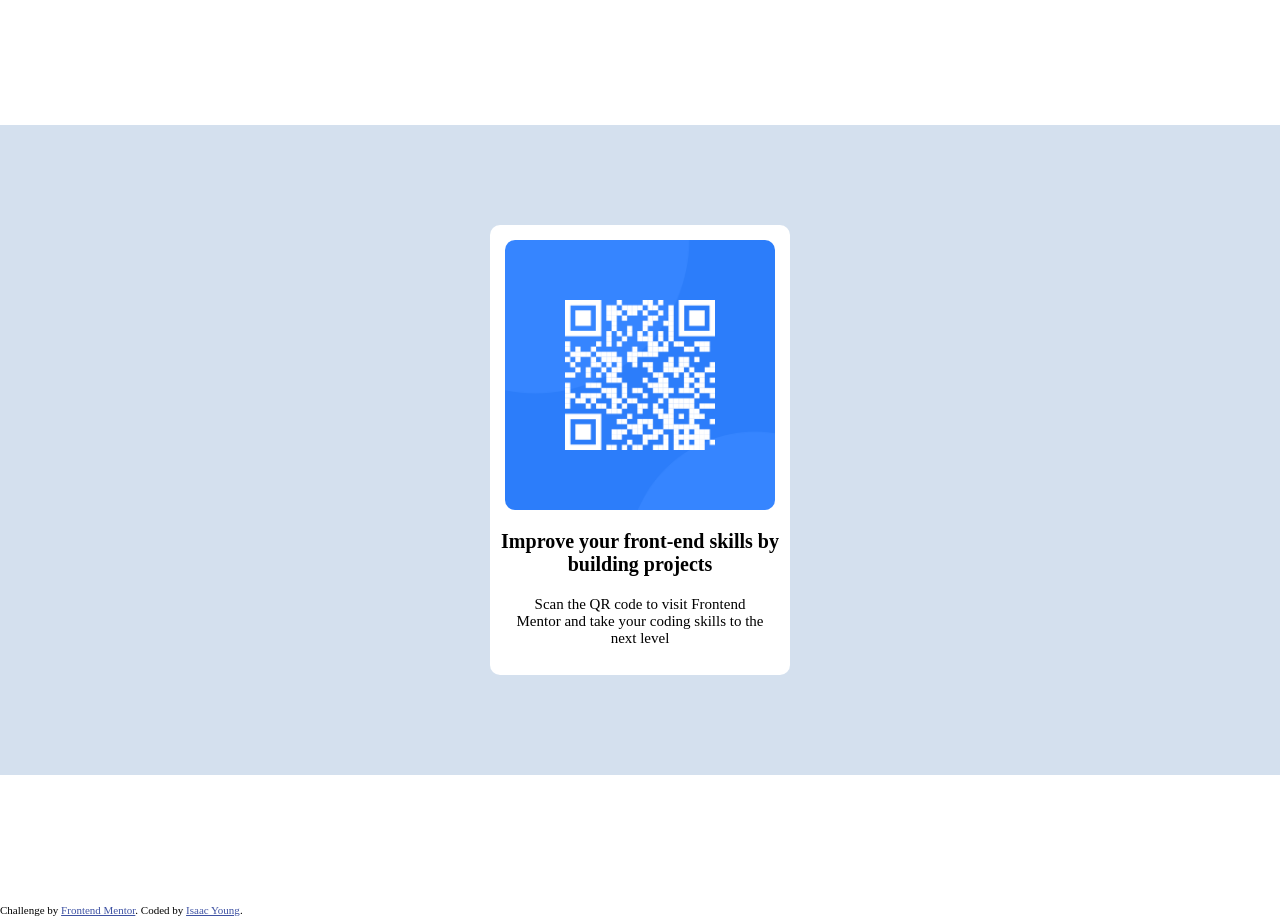
==== qr-code-component-main/index.html @ 54a5bfa1 "Initial commit" ====
<!DOCTYPE html>
<html lang="en">
<head>
  <meta charset="UTF-8">
  <meta name="viewport" content="width=device-width, initial-scale=1.0"> <!-- displays site properly based on user's device -->

  <link rel="icon" type="image/png" sizes="32x32" href="./images/favicon-32x32.png">
  
  <title>Frontend Mentor | QR code component</title>
</head>
<body>
  <main>
    <div class="frame"> 
      <div class="QR-holder"">
        <img src="./images/image-qr-code.png" alt="QR Code">
        <h1>Improve your front-end skills by building projects</h1>
        <p>Scan the QR code to visit Frontend Mentor and take your coding skills to the next level</p> 
      </div>
    </div>
  </main>
  
  <footer class="attribution">
    Challenge by <a href="https://www.frontendmentor.io?ref=challenge" target="_blank">Frontend Mentor</a>. 
    Coded by <a href="#">Isaac Young</a>.
  </footer>
  <link rel="stylesheet" href="styles.css">
</body>

</html>
---- qr-code-component-main/styles.css ----
body {
        margin: 0;
    }

    main {
        display: flex;
        align-items: center;
        justify-content: center;
        min-height: 100vh;
    }

    .frame {
        background-color: #d4e0ee;
        width: 1400px;
        height: 650px;
        display: flex;
        align-items: center;
        justify-content: center;
    }

   .QR-holder {
    background-color: #ffffff;
    width: 300px;
    height: 450px; 
    border-radius: 10px;
    
   }

   h1 {
    font-size: 20px;
    margin: 20px auto;
    text-align: center;
   }

   p{
    font-size: 15px;
    margin: 20px auto;
    text-align: center;
    padding: 0 25px;
   }
    
   img {
    display: block;
    width: 270px;
    margin: auto;
    border-radius: 10px;
    margin-top: 15px;
   }
    
    .attribution { 
        font-size: 11px; 
        text-align: center;
        display: inline-block }
    .attribution a { color: hsl(228, 45%, 44%); }
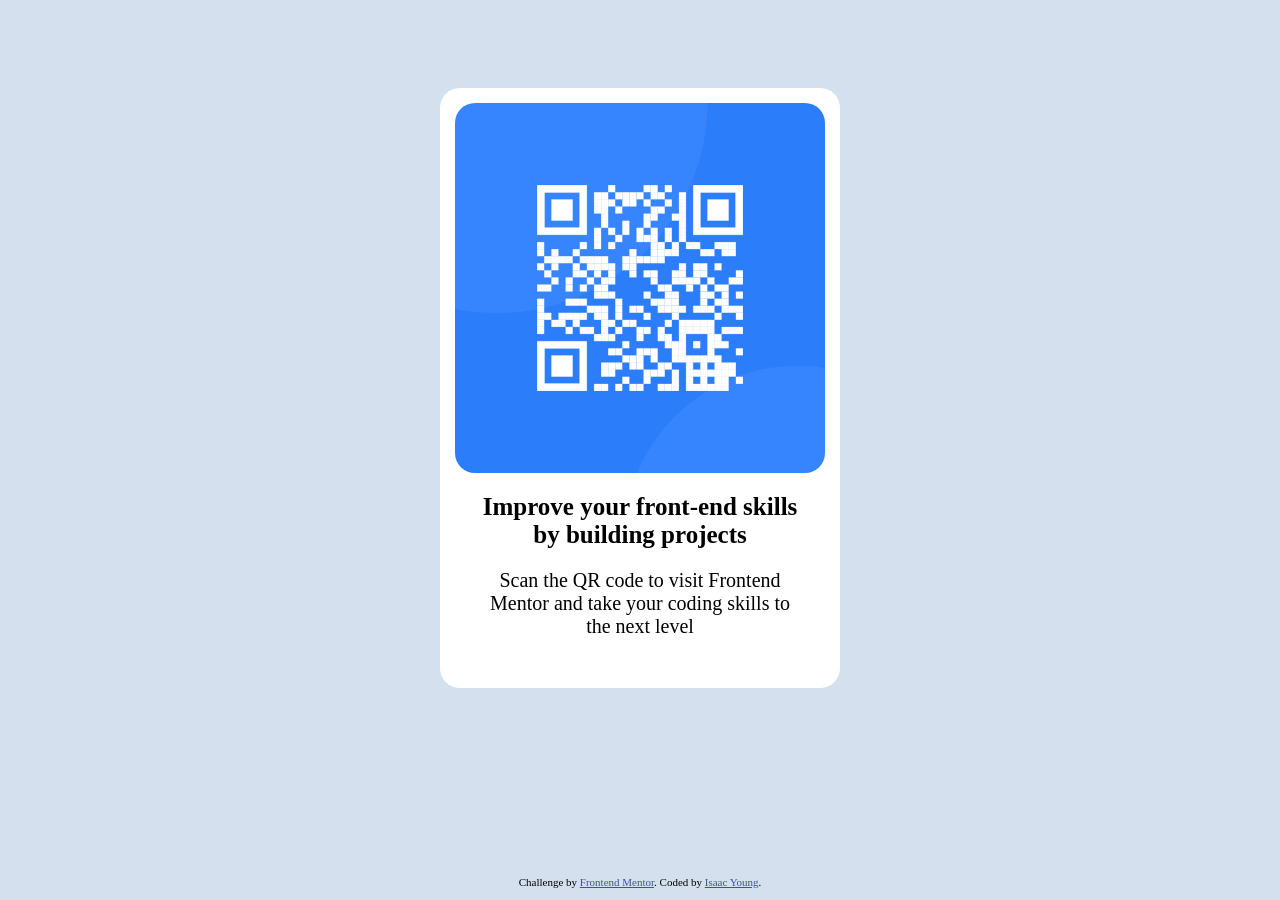
==== commit 61801aff: "Commit message" ====
--- a/qr-code-component-main/index.html
+++ b/qr-code-component-main/index.html
@@ -9,20 +9,18 @@
   <title>Frontend Mentor | QR code component</title>
 </head>
 <body>
-  <main>
     <div class="frame"> 
-      <div class="QR-holder"">
+      <div class="QR-holder">
         <img src="./images/image-qr-code.png" alt="QR Code">
         <h1>Improve your front-end skills by building projects</h1>
         <p>Scan the QR code to visit Frontend Mentor and take your coding skills to the next level</p> 
       </div>
+      <footer class="attribution">
+        Challenge by <a href="https://www.frontendmentor.io?ref=challenge" target="_blank">Frontend Mentor</a>. 
+        Coded by <a href="#">Isaac Young</a>.
+      </footer>
+  
     </div>
-  </main>
-  
-  <footer class="attribution">
-    Challenge by <a href="https://www.frontendmentor.io?ref=challenge" target="_blank">Frontend Mentor</a>. 
-    Coded by <a href="#">Isaac Young</a>.
-  </footer>
   <link rel="stylesheet" href="styles.css">
 </body>
 
--- a/qr-code-component-main/styles.css
+++ b/qr-code-component-main/styles.css
@@ -1,56 +1,55 @@
-
-    
-    body {
+    html, body {
         margin: 0;
+        height: 100%;
+        width: 100%;
+        
     }
-
-    main {
-        display: flex;
-        align-items: center;
-        justify-content: center;
-        min-height: 100vh;
-    }
-
     .frame {
         background-color: #d4e0ee;
-        width: 1400px;
-        height: 650px;
+        width: 100%;
+        height: 100%;
+        margin: auto;
         display: flex;
+        flex-direction: column;
         align-items: center;
         justify-content: center;
     }
 
    .QR-holder {
     background-color: #ffffff;
-    width: 300px;
-    height: 450px; 
-    border-radius: 10px;
-    
+    width: 400px;
+    height: 600px; 
+    border-radius: 20px;
+    margin: auto;
    }
 
    h1 {
+    font-size: 25px;
+    margin: 20px auto;
+    text-align: center;
+    padding: 0 35px;
+   }
+
+   p{
     font-size: 20px;
     margin: 20px auto;
     text-align: center;
+    padding: 0 40px;
    }
-
-   p{
-    font-size: 15px;
-    margin: 20px auto;
-    text-align: center;
-    padding: 0 25px;
-   }
+   
     
    img {
     display: block;
-    width: 270px;
-    margin: auto;
-    border-radius: 10px;
-    margin-top: 15px;
+    width: 370px;
+    margin: 15px auto;
+    border-radius: 20px;
    }
     
     .attribution { 
         font-size: 11px; 
         text-align: center;
-        display: inline-block }
+        display: block;
+        margin-top: auto;
+        padding: 12px 0;
+     }
     .attribution a { color: hsl(228, 45%, 44%); }
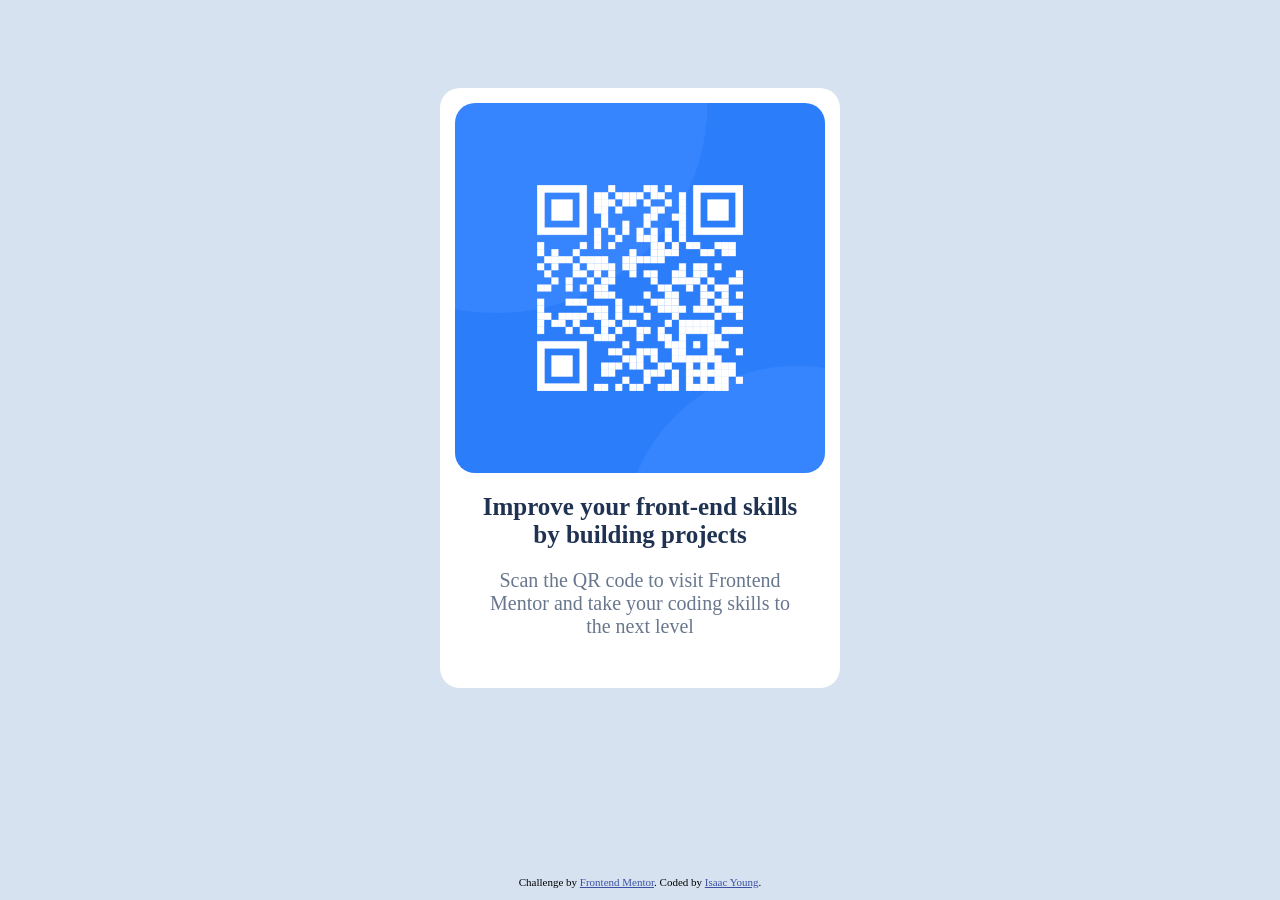
==== commit a37094dd: "Commit message" ====
--- a/qr-code-component-main/index.html
+++ b/qr-code-component-main/index.html
@@ -5,6 +5,7 @@
   <meta name="viewport" content="width=device-width, initial-scale=1.0"> <!-- displays site properly based on user's device -->
 
   <link rel="icon" type="image/png" sizes="32x32" href="./images/favicon-32x32.png">
+  <link href="https://fonts.google.com/specimen/Outfit" rel="stylesheet">
   
   <title>Frontend Mentor | QR code component</title>
 </head>
@@ -22,6 +23,7 @@
   
     </div>
   <link rel="stylesheet" href="styles.css">
+
 </body>
 
 </html>
--- a/qr-code-component-main/styles.css
+++ b/qr-code-component-main/styles.css
@@ -5,7 +5,7 @@
         
     }
     .frame {
-        background-color: #d4e0ee;
+        background-color: #d6e2f0ff;
         width: 100%;
         height: 100%;
         margin: auto;
@@ -28,6 +28,7 @@
     margin: 20px auto;
     text-align: center;
     padding: 0 35px;
+    color: #1f3251ff;
    }
 
    p{
@@ -35,8 +36,13 @@
     margin: 20px auto;
     text-align: center;
     padding: 0 40px;
+    font-weight: 400;
+    color: #68778dff;
    }
-   
+
+   h1, p {
+    font-family: Outfit;
+   }
     
    img {
     display: block;
